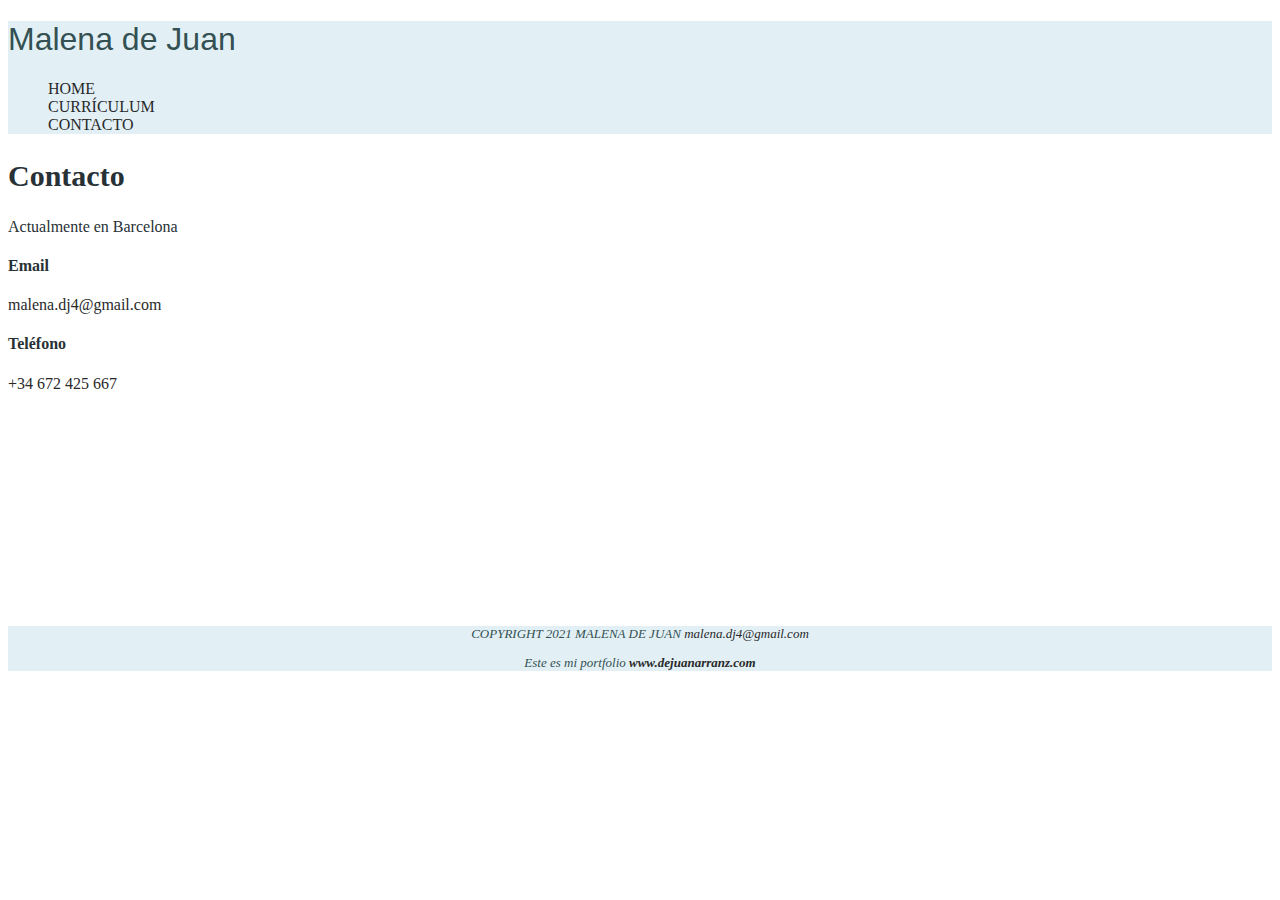
==== contact.html @ 12125e08 "Initial Commit" ====
<!DOCTYPE html>
<html lang="es-ES">

<head>
  <meta charset="UTF-8">
  <meta name="viewport" content="width=device-width, initial-scale=1.0">
  <meta name="description" content="Contacta conmigo">
  <title>Malena de Juan - Contacto</title>
  <link rel="shortcut icon" href="images/favicon.ico" type="image/x-icon">
  <link rel="stylesheet" href="styles/estilos.css">
</head>

<body>
  <header>
    <h1>Malena de Juan</h1>
    <nav>
      <ul>
        <li>
          <a href="index.html">Home</a>
        </li>
        <li>
          <a href="cv.html">Currículum</a>
        </li>
        <li>
          <a href="contact.html">Contacto</a>
        </li>
      </ul>
    </nav>
  </header>
  <main>
    <h2>Contacto</h2>
    <p>Actualmente en Barcelona</p>
    <h4>Email</h4>
    <p><a href="mailto:malena.dj4@gmail.com">malena.dj4@gmail.com</a></p>
    <h4>Teléfono</h4>
    <p><a href="tel:+34672425667">+34 672 425 667</a></p>
    <iframe
      src="https://www.google.com/maps/embed?pb=!1m14!1m8!1m3!1d24478.741327866213!2d3.824149!3d39.922537!3m2!1i1024!2i768!4f13.1!3m3!1m2!1s0x0%3A0x31e08e15be261017!2sFar%20d&#39;Artrutx.!5e0!3m2!1sca!2ses!4v1612741309455!5m2!1sca!2ses"
      width="800" height="200" style="border:0;" allowfullscreen="" aria-hidden="false" tabindex="0"></iframe>
  </main>
  <footer>
    <p>COPYRIGHT 2021 MALENA DE JUAN <a href="mailto:malena.dj4@gmail.com">malena.dj4@gmail.com</a></p>
    <p>Este es mi portfolio <a href="https://www.dejuanarranz.com"
        target="_blank"><strong>www.dejuanarranz.com</strong></a>
    </p>
  </footer>
</body>

</html>
---- styles/estilos.css ----
body {
  background-color: rgba(255, 255, 255, 0.473);
  font-family: Calibri;
  color: #273136;
}

header, footer {
  background-color: #c9e2ee88;
  color: rgb(52, 80, 82);

}

nav {
  text-transform: uppercase;
}

footer {
  font-size: small;
  font-style: oblique;
  text-align: center;

}

section.poemas, section.poemas img{
  font-style: italic;
  text-align: center;
}

section.poemas img {
  width: 1000px;

}

h2 {
  font-size: 30px;
}

h2.principal {
  text-align: center;
  font-size: 40px;
}

h1 {
  font-family: sans-serif;
  font-weight: lighter;
}

nav li {
  list-style: none;
  font-family: Calibri;
}

a {
  text-decoration: none;
  color: #292929;
}
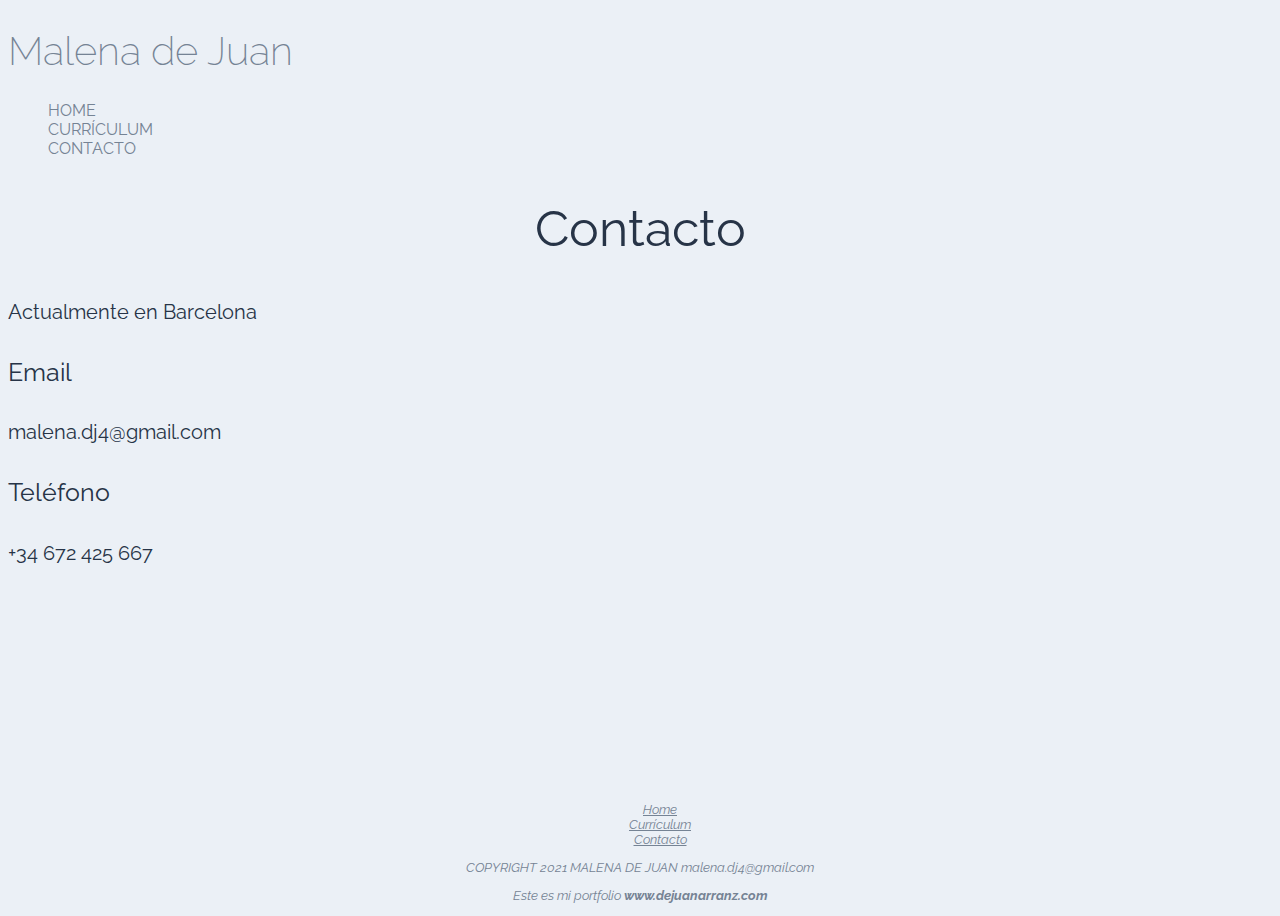
==== commit e7ac229e: "Cambio colores y tipografia" ====
--- a/contact.html
+++ b/contact.html
@@ -8,10 +8,13 @@
   <title>Malena de Juan - Contacto</title>
   <link rel="shortcut icon" href="images/favicon.ico" type="image/x-icon">
   <link rel="stylesheet" href="styles/estilos.css">
+  <link rel="preconnect" href="https://fonts.gstatic.com">
+  <link href="https://fonts.googleapis.com/css2?family=Raleway:ital,wght@0,200;0,400;0,800;1,300&display=swap"
+    rel="stylesheet">
 </head>
 
 <body>
-  <header>
+  <header class="principal">
     <h1>Malena de Juan</h1>
     <nav>
       <ul>
@@ -27,7 +30,7 @@
       </ul>
     </nav>
   </header>
-  <main>
+  <main class="contacto">
     <h2>Contacto</h2>
     <p>Actualmente en Barcelona</p>
     <h4>Email</h4>
@@ -36,9 +39,22 @@
     <p><a href="tel:+34672425667">+34 672 425 667</a></p>
     <iframe
       src="https://www.google.com/maps/embed?pb=!1m14!1m8!1m3!1d24478.741327866213!2d3.824149!3d39.922537!3m2!1i1024!2i768!4f13.1!3m3!1m2!1s0x0%3A0x31e08e15be261017!2sFar%20d&#39;Artrutx.!5e0!3m2!1sca!2ses!4v1612741309455!5m2!1sca!2ses"
-      width="800" height="200" style="border:0;" allowfullscreen="" aria-hidden="false" tabindex="0"></iframe>
+      width="800" height="200" style="border:0;" tabindex="0"></iframe>
   </main>
-  <footer>
+  <footer class="pie">
+    <nav>
+      <ul>
+        <li>
+          <a href="index.html">Home</a>
+        </li>
+        <li>
+          <a href="cv.html">Currículum</a>
+        </li>
+        <li>
+          <a href="contact.html">Contacto</a>
+        </li>
+      </ul>
+    </nav>
     <p>COPYRIGHT 2021 MALENA DE JUAN <a href="mailto:malena.dj4@gmail.com">malena.dj4@gmail.com</a></p>
     <p>Este es mi portfolio <a href="https://www.dejuanarranz.com"
         target="_blank"><strong>www.dejuanarranz.com</strong></a>
--- a/styles/estilos.css
+++ b/styles/estilos.css
@@ -1,20 +1,19 @@
-body {
-  background-color: rgba(255, 255, 255, 0.473);
-  font-family: Calibri;
-  color: #273136;
+body{
+  background-color: #EBF0F6;
+  font-family: 'Raleway', Calibri;
+  color: #273447;
+}
+a {
+  color: #273447;
+  text-decoration: none;
 }
 
-header, footer {
-  background-color: #c9e2ee88;
-  color: rgb(52, 80, 82);
+header.principal, footer.pie, header.principal a, footer.pie a {
+  color:#758394;
 
 }
 
-nav {
-  text-transform: uppercase;
-}
-
-footer {
+footer.pie{
   font-size: small;
   font-style: oblique;
   text-align: center;
@@ -32,25 +31,41 @@
 }
 
 h2 {
-  font-size: 30px;
+  font-family: 'Raleway', sans-serif;
+  text-align: center;
+  font-size: 50px;
+  font-weight: 400;
 }
 
-h2.principal {
+h2.home {
   text-align: center;
+  font-size: 65px;
+}
+
+h1 {
+  font-family: 'Raleway', sans-serif;
+  font-weight: 200;
   font-size: 40px;
 }
 
-h1 {
-  font-family: sans-serif;
-  font-weight: lighter;
+footer.pie nav li {
+  list-style: none;
+  text-decoration: underline;
 }
 
-nav li {
+header.principal nav li{
   list-style: none;
-  font-family: Calibri;
+  text-transform: uppercase;
+  font-weight: 400;
 }
-
-a {
-  text-decoration: none;
-  color: #292929;
+h3{
+  font-size: 30px;
+  font-weight:bold;
 }
+h4{
+  font-size: 25px;
+  font-weight:normal;
+}
+main.contacto p{
+  font-size: 20px;
+}
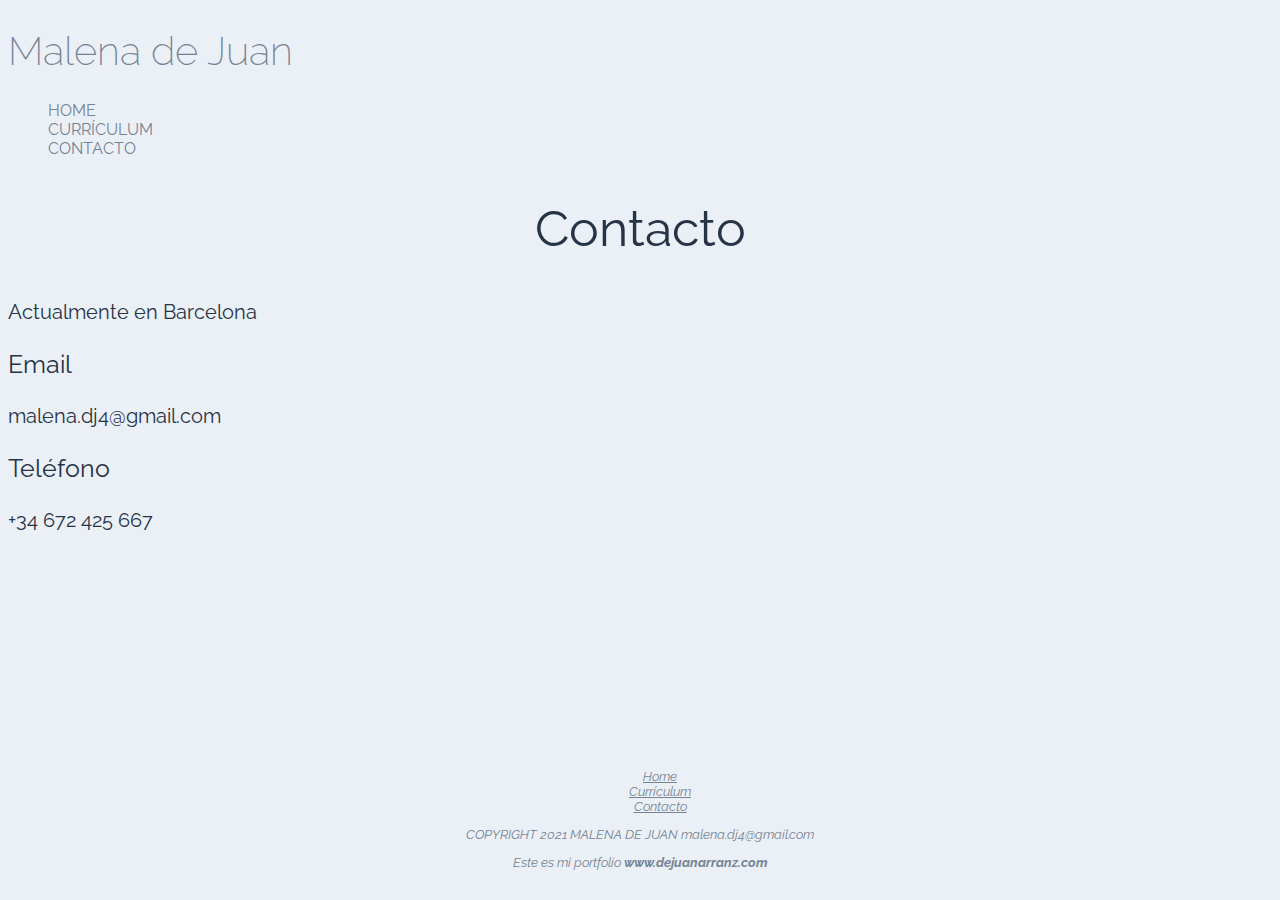
==== commit e5464757: "corrección alt foto, estructura headings contacto, link a página principal" ====
--- a/contact.html
+++ b/contact.html
@@ -19,7 +19,7 @@
     <nav>
       <ul>
         <li>
-          <a href="index.html">Home</a>
+          <a href="/">Home</a>
         </li>
         <li>
           <a href="cv.html">Currículum</a>
@@ -33,9 +33,9 @@
   <main class="contacto">
     <h2>Contacto</h2>
     <p>Actualmente en Barcelona</p>
-    <h4>Email</h4>
+    <h3>Email</h3>
     <p><a href="mailto:malena.dj4@gmail.com">malena.dj4@gmail.com</a></p>
-    <h4>Teléfono</h4>
+    <h3>Teléfono</h3>
     <p><a href="tel:+34672425667">+34 672 425 667</a></p>
     <iframe
       src="https://www.google.com/maps/embed?pb=!1m14!1m8!1m3!1d24478.741327866213!2d3.824149!3d39.922537!3m2!1i1024!2i768!4f13.1!3m3!1m2!1s0x0%3A0x31e08e15be261017!2sFar%20d&#39;Artrutx.!5e0!3m2!1sca!2ses!4v1612741309455!5m2!1sca!2ses"
@@ -45,7 +45,7 @@
     <nav>
       <ul>
         <li>
-          <a href="index.html">Home</a>
+          <a href="/">Home</a>
         </li>
         <li>
           <a href="cv.html">Currículum</a>
--- a/styles/estilos.css
+++ b/styles/estilos.css
@@ -62,7 +62,7 @@
   font-size: 30px;
   font-weight:bold;
 }
-h4{
+main.contacto h3{
   font-size: 25px;
   font-weight:normal;
 }
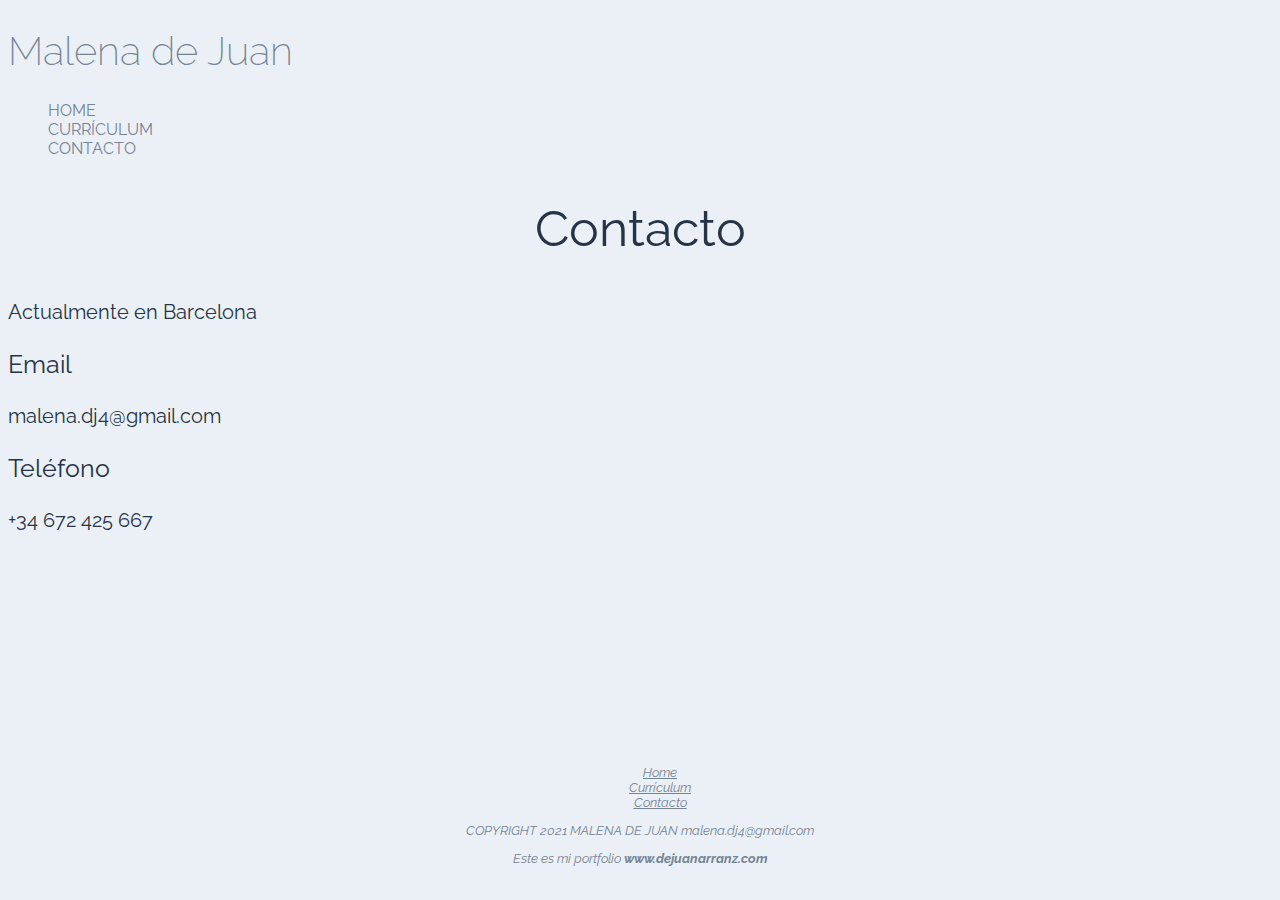
==== commit e689af3f: "links a home (vuelta a inicial)" ====
--- a/contact.html
+++ b/contact.html
@@ -19,7 +19,7 @@
     <nav>
       <ul>
         <li>
-          <a href="/">Home</a>
+          <a href="index.html">Home</a>
         </li>
         <li>
           <a href="cv.html">Currículum</a>
@@ -45,7 +45,7 @@
     <nav>
       <ul>
         <li>
-          <a href="/">Home</a>
+          <a href="index.html">Home</a>
         </li>
         <li>
           <a href="cv.html">Currículum</a>
--- a/styles/estilos.css
+++ b/styles/estilos.css
@@ -28,6 +28,11 @@
 section.poemas img {
   width: 1000px;
 
+}
+
+section.poemas p{
+  margin: auto 200px;
+  margin-bottom: 30px;
 }
 
 h2 {
@@ -69,3 +74,8 @@
 main.contacto p{
   font-size: 20px;
 }
+
+main.contacto iframe {
+  margin: 0 auto;
+  display: block;
+}
